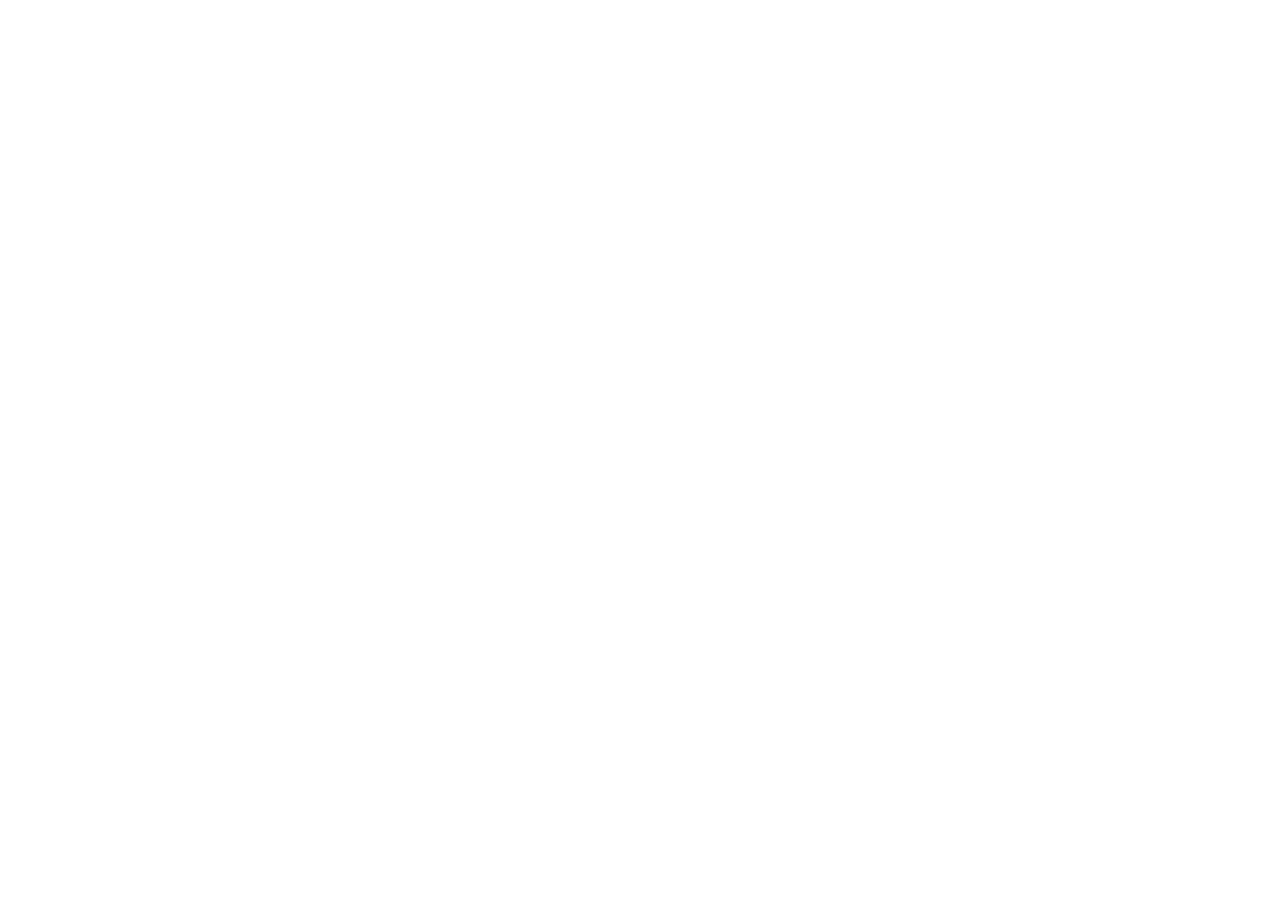
==== index.html @ 255c4063 "Environment Setup Done" ====
<!DOCTYPE html>
<html lang="en">
<head>
    <meta charset="UTF-8">
    <meta name="viewport" content="width=device-width, initial-scale=1.0">
    <title>Recap Flexbox and Grid Layout</title>
</head>
<body>
    
</body>
</html>
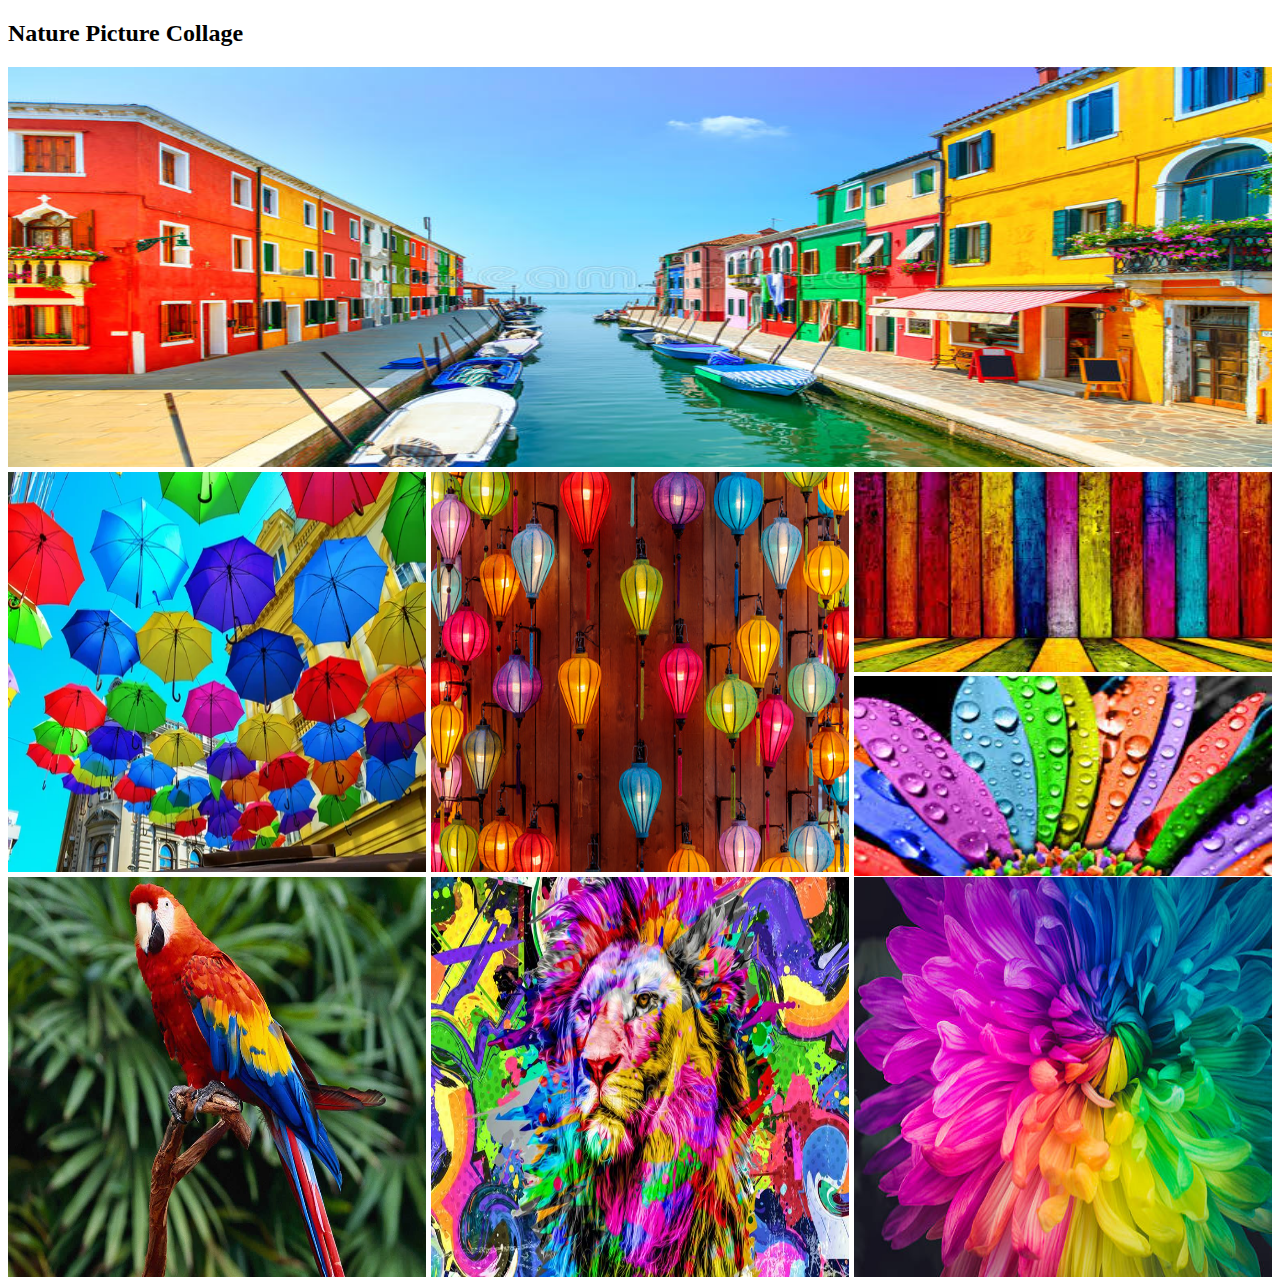
==== commit bb4d1f38: "Image Collage Setup" ====
--- a/index.html
+++ b/index.html
@@ -4,8 +4,41 @@
     <meta charset="UTF-8">
     <meta name="viewport" content="width=device-width, initial-scale=1.0">
     <title>Recap Flexbox and Grid Layout</title>
+    <link rel="stylesheet" href="styles.css">
 </head>
 <body>
-    
+    <header>
+        <h2>Nature Picture Collage</h2>
+    </header>
+    <main>
+        <section>
+            <div class="row">
+                <img src="images/A.jpg" alt="">
+            </div>
+            <div class="row">
+                <div>
+                    <img src="images/B.jpg" alt="">
+                </div>
+                <div>
+                    <img src="images/C.jpg" alt="">
+                </div>
+                <div class="two-image">
+                    <img src="images/D.jpg" alt="">
+                    <img src="images/E.jpg" alt="">
+                </div>
+            </div>
+            <div class="row">
+                <div>
+                    <img src="images/F.jpg" alt="">
+                </div>
+                <div class="square-collage">
+                    <img src="images/G.jpg" alt="">
+                </div>
+                <div>
+                    <img src="images/H.jpg" alt="">
+                </div>
+            </div>
+        </section>
+    </main>
 </body>
 </html>--- a/styles.css
+++ b/styles.css
@@ -0,0 +1,18 @@
+img{
+    width: 100%;
+    height: 100%;
+}
+
+.row{
+    height: 400px;
+    display: flex;
+    gap: 5px;
+    margin-bottom: 5px;
+    flex-grow: 1;
+}
+.row div{
+    flex: 1;
+}
+.two-image{
+    height: 50%;
+}
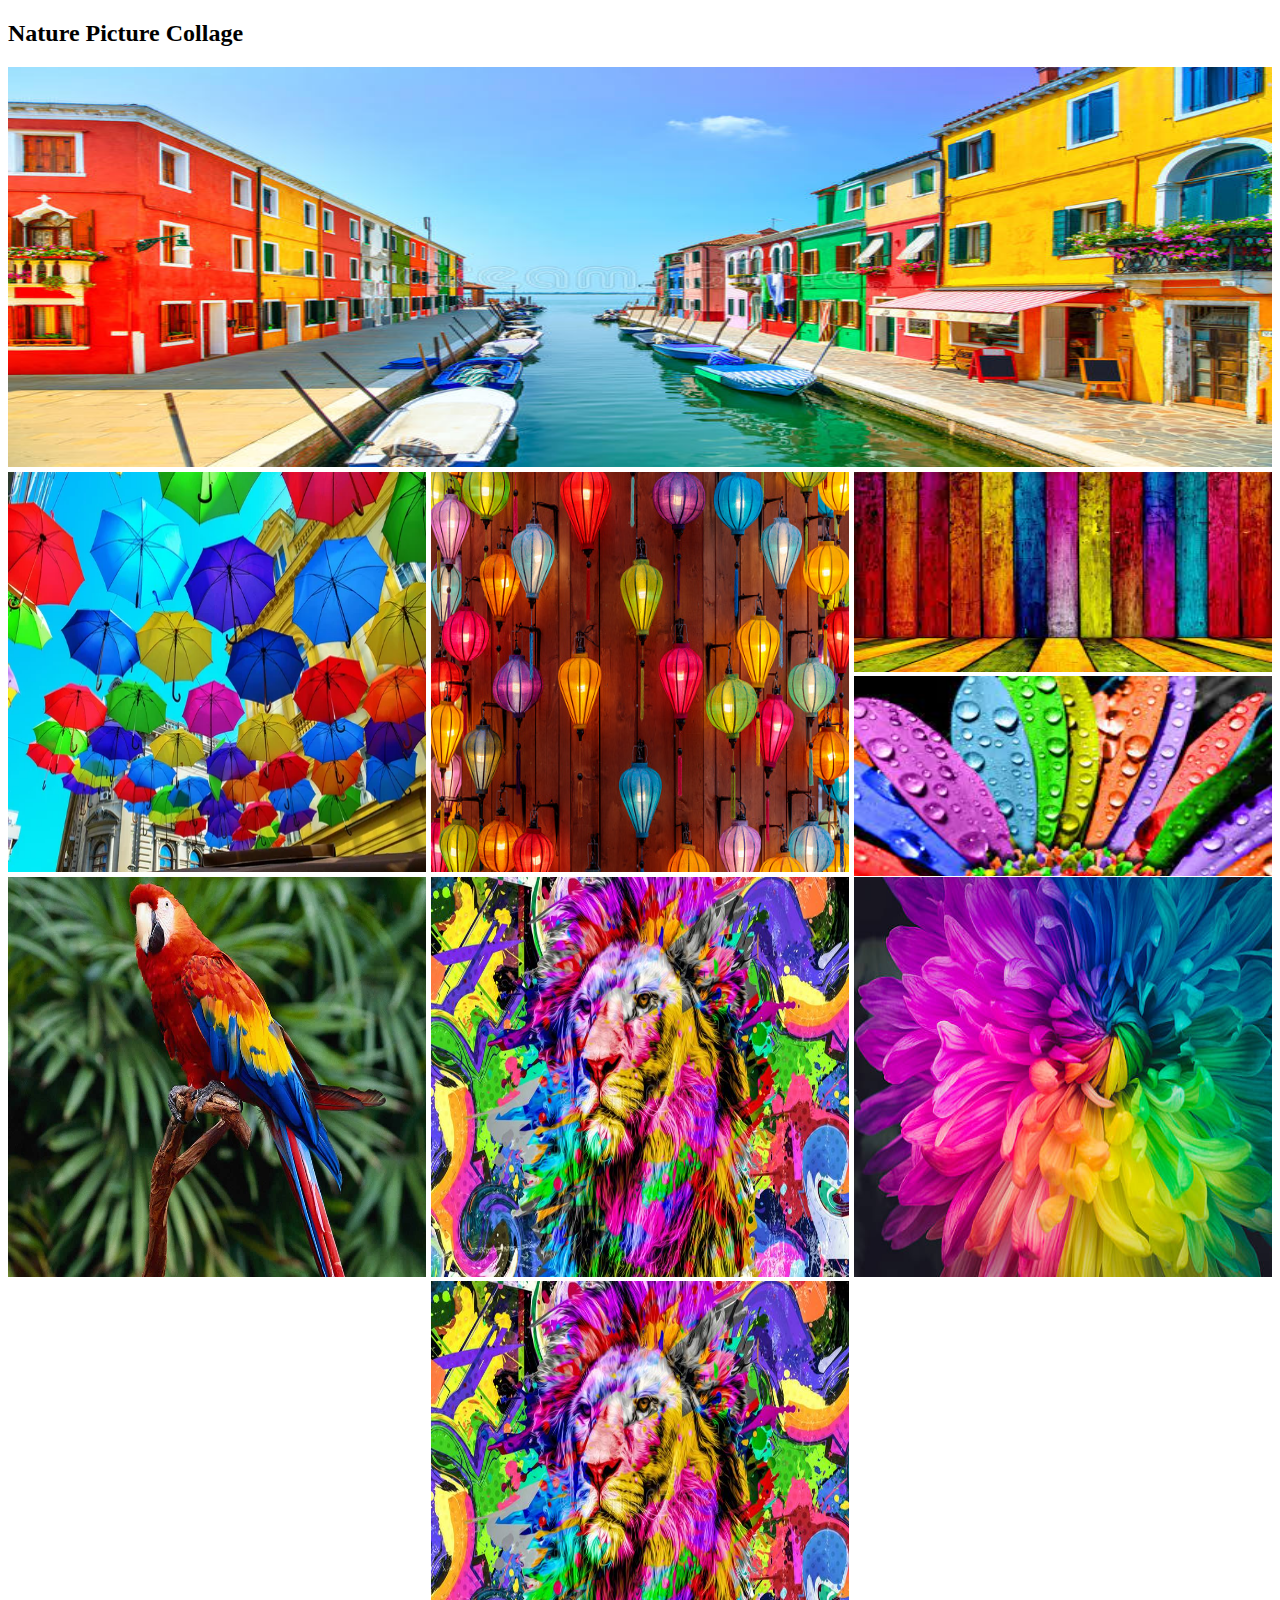
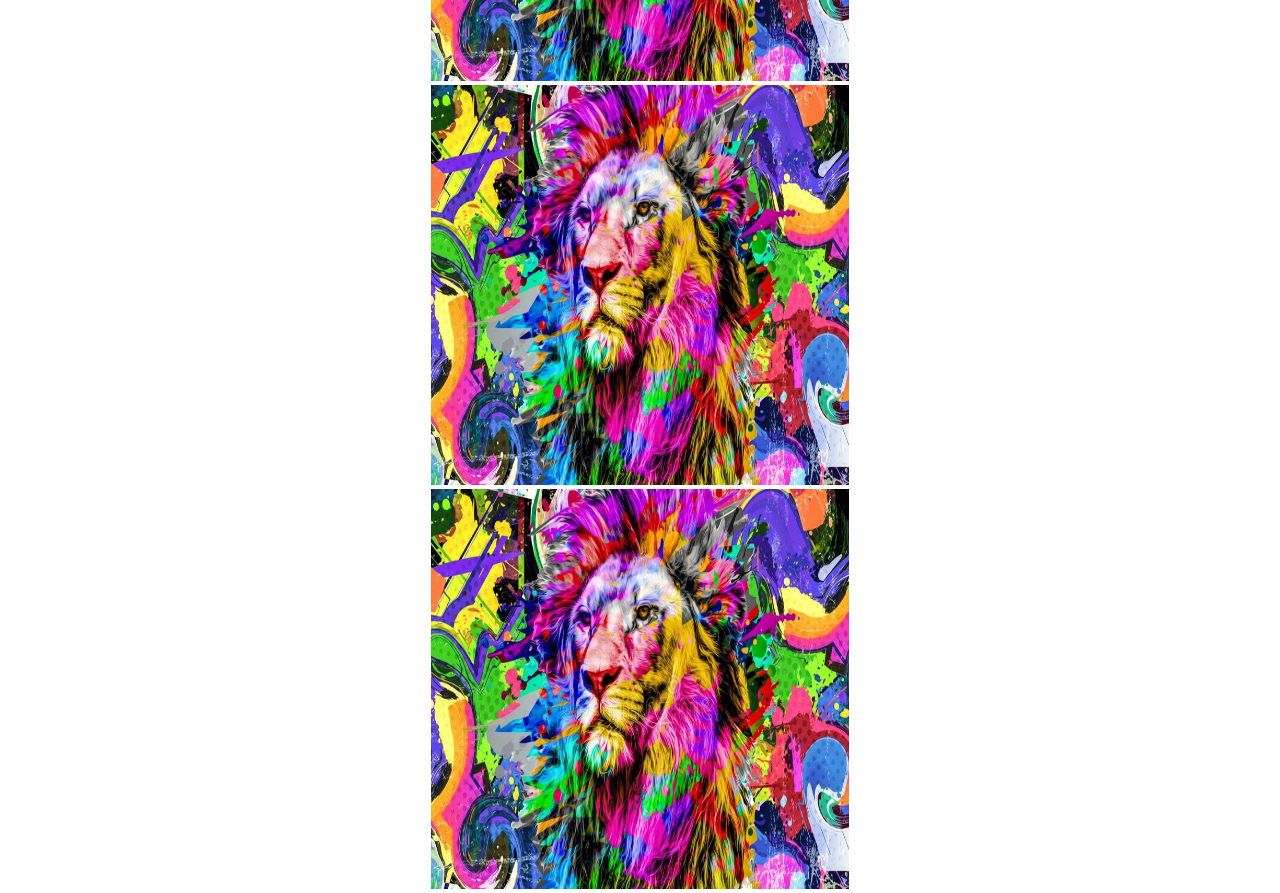
==== commit cfa74321: "solved an error" ====
--- a/index.html
+++ b/index.html
@@ -33,6 +33,9 @@
                 </div>
                 <div class="square-collage">
                     <img src="images/G.jpg" alt="">
+                    <img src="images/G.jpg" alt="">
+                    <img src="images/G.jpg" alt="">
+                    <img src="images/G.jpg" alt="">
                 </div>
                 <div>
                     <img src="images/H.jpg" alt="">
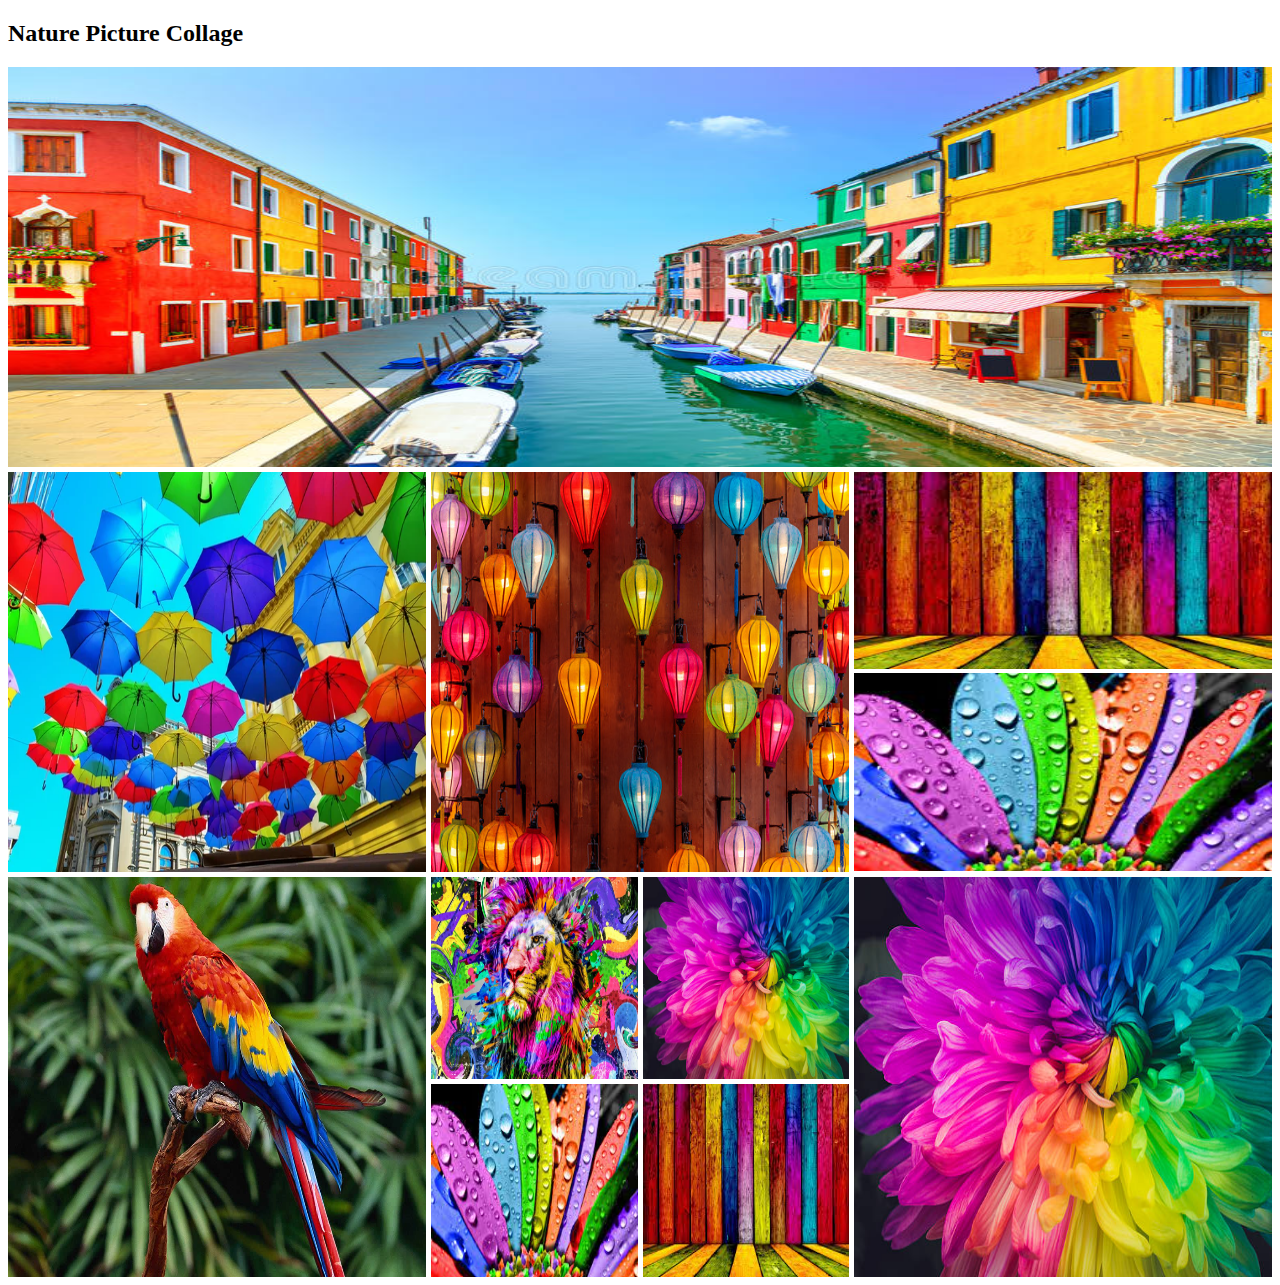
==== commit 6bb76ca7: "Grid Layout" ====
--- a/index.html
+++ b/index.html
@@ -33,9 +33,9 @@
                 </div>
                 <div class="square-collage">
                     <img src="images/G.jpg" alt="">
-                    <img src="images/G.jpg" alt="">
-                    <img src="images/G.jpg" alt="">
-                    <img src="images/G.jpg" alt="">
+                    <img src="images/H.jpg" alt="">
+                    <img src="images/E.jpg" alt="">
+                    <img src="images/D.jpg" alt="">
                 </div>
                 <div>
                     <img src="images/H.jpg" alt="">
--- a/styles.css
+++ b/styles.css
@@ -8,11 +8,35 @@
     display: flex;
     gap: 5px;
     margin-bottom: 5px;
-    flex-grow: 1;
 }
-.row div{
+.row > div{
     flex: 1;
 }
-.two-image{
-    height: 50%;
+
+.two-image img{
+    height: calc((100% - 5px)/2);
 }
+.square-collage{
+    display: grid;
+    grid-template-columns: repeat(2, 1fr);
+    gap: 5px;
+}
+
+/* Media Query */
+
+@media screen and (max-width: 576px) {
+    .row{
+        flex-direction: column;
+        height: auto;
+    }
+    .square-collage{
+        grid-template-columns: 1fr;
+    }
+}
+
+@media screen and (min-width: 576px) and (max-width: 992px) {
+    .row{
+        flex-direction: column;
+        height: auto;
+    }
+}